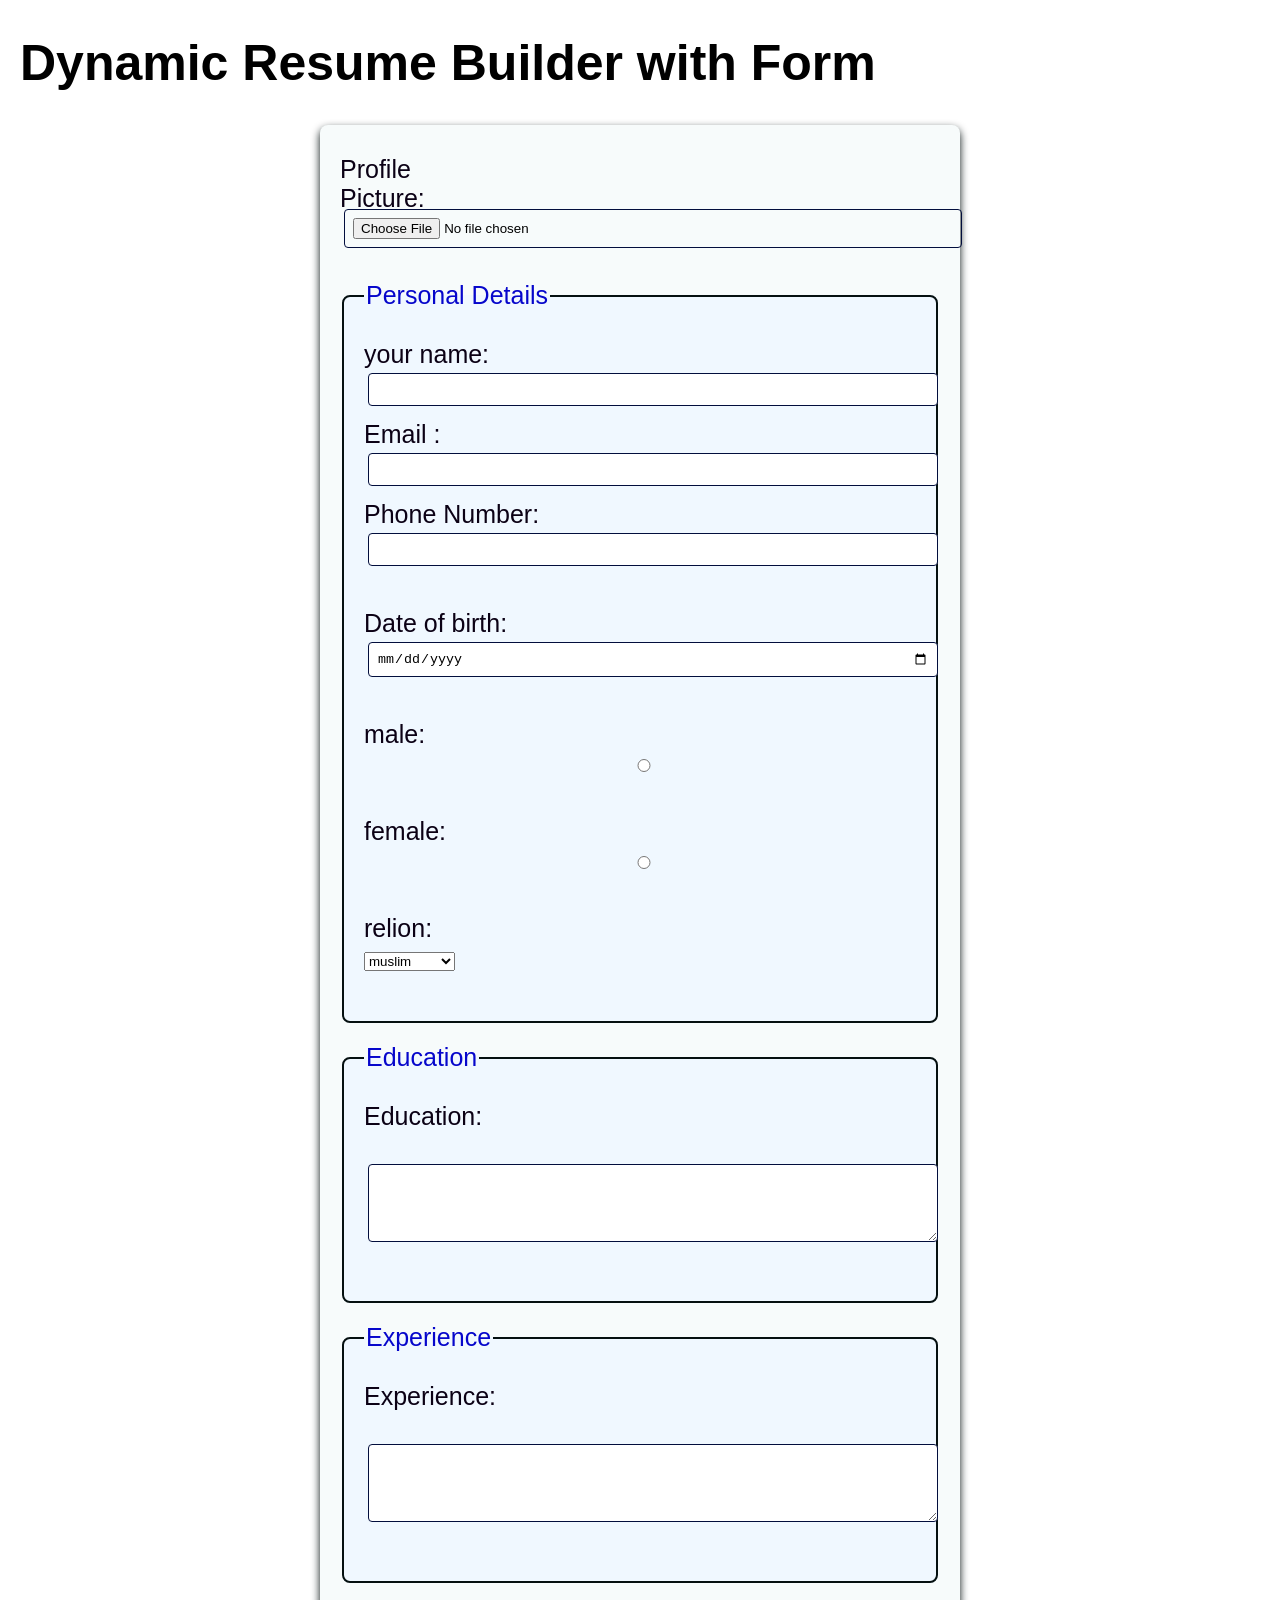
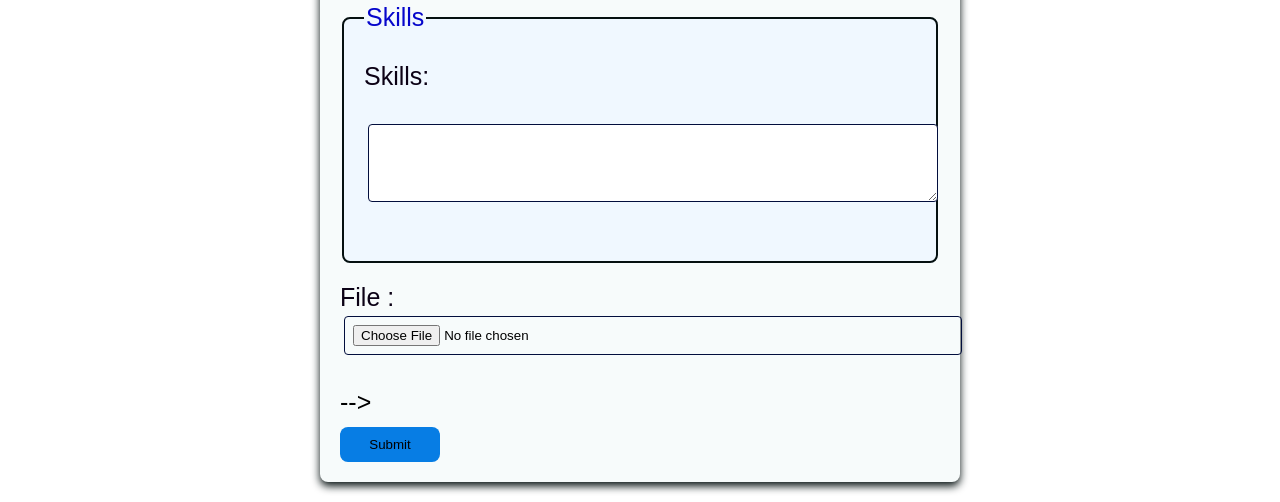
==== index2.html @ 6ffe0ed5 "Add files via upload" ====
<!DOCTYPE html>
<html lang="en">

<head>
    <meta charset="UTF-8">
    <meta name="viewport" content="width=device-width, initial-scale=1.0">
    <title>Document</title>
    <link rel="stylesheet" href="style2.css">
</head>

<body>
        <h1> Dynamic Resume Builder with Form</h1>

        <form id="resumform">

            
            <label id="pic" for="profile_picture">Profile Picture:</label>
            <input type="file" id="profile_picture" name="profile_picture" accept="image/*"><br><br>

            <fieldset>
                <legend>Personal Details</legend>


                <label for="name">your name:</label>

                <input type="text" id="name" name="name"><br>

                <label for="email_input">Email :</label>
                <input type="email" id="email_input" name="email_input"><br>

                <!-- <label for="password_input">Password :</label>
    <input type="password" id="password_input" name="password_input"><br><br> -->

                <label for="number_input"> Phone Number:</label>
                <input type="number" id="number_input" name="number_input"><br><br>

                <label for="date_input">Date of birth:</label>
                <input type="date" id="date_input" name="date_input"><br><br>


                <label for="radio_input1">male:</label>
                <input type="radio" id="radio_input1" name="radio_group"><br><br>

                <label for="radio_input2">female:</label>
                <input type="radio" id="radio_input2" name="radio_group"><br><br>

                
         <label for="select_input">relion:</label>
            <select id="select_input" name="select_input">
                <option value="option1">muslim</option>
                <option value="option2">non muslim</option>
            </select><br><br>
            </fieldset>



            <!-- <label for="checkbox_input">Checkbox Input:</label>
    <input type="checkbox" id="checkbox_input" name="checkbox_input"><br><br> -->

            <fieldset>
                <legend>Education</legend>
                <label for="education">Education:</label><br>
                <textarea id=">education" name=">education" rows="4" cols="50"></textarea><br><br>
            </fieldset>


            <fieldset>
                <legend>Experience</legend>
                <label for="experience">Experience:</label><br>
                <textarea id="experience" name=">experience" rows="4" cols="50"></textarea><br><br>
            </fieldset>


            <fieldset>
                <legend>Skills</legend>
                <label for="skills">Skills:</label><br>
                <textarea id="skills" name="skills" rows="4" cols="50"></textarea><br><br>
            </fieldset>


         

            <label for="file_input">File :</label>
            <input type="file" id="file_input" name="file_input"><br><br> -->

            <!-- <label for="color_input">Favorite Color:</label>
    <input type="color" id="color_input" name="color_input"><br><br> -->

            <!-- <label for="range_input">Range Input:</label>
    <input type="range" id="range_input" name="range_input" min="0" max="10"><br><br> -->

            <!-- <label for="search_input">Search Input:</label>
    <input type="search" id="search_input" name="search_input"><br><br> -->
<!-- 
            <label for="tel_input">Telephone Number:</label>
            <input type="tel" id="tel_input" name="tel_input"><br><br>

            <label for="url_input">URL Input:</label>
            <input type="url" id="url_input" name="url_input"><br><br>
 -->

            <button type="submit">Submit</button> 
        </form>
    
        <!-- genrate -->
        <div id="resumeOutput"></div>

        <script src="script.js"></script>
</body>

</html>
---- style2.css ----
body{
    font-family: 'Franklin Gothic Medium', 'Arial Narrow', Arial, sans-serif;
    font-size: 25px;
    margin: 20px;
    padding: 0;
    background-color: ;
}

form {
    max-width: 600px;
    margin: auto;
    background-color: rgb(247, 251, 251);
    border-radius: 8px;
    box-shadow: 0 4px 8px rgb(5, 16, 16);
    padding: 20px;

}
#pic{
    width: 50px; 
    height: 50px; 
    /* object-fit: cover;  */
    /* border: none;  */
    border-radius: 50%
    
  }

fieldset {
    border: 2px solid rgb(5, 16, 16);
    border-radius: 8px;
    padding: 20px;
    margin-bottom: 20px;
    background-color: aliceblue;
}

legend{
    font-weight:20px ;
    text-align: left;
    color: rgb(6, 6, 203);

}
label{
    display: block;
    margin-top: 10px;
    color: rgb(11, 1, 21);
}

input,textarea{
    width: 100%;
    padding: 8px;
    margin: 4px;
    border: 1px solid rgb(2, 14, 61);
    border-radius: 4px;
}

button{
    display:block ;
    width: 100px;
    padding: 10px;
    background-color: rgb(7, 125, 228);
    color: black;
    border: navy;
    border-radius: 8px;
    cursor: pointer;
    margin-top: 10px;
}

button:hover{
    background-color: salmon;
}
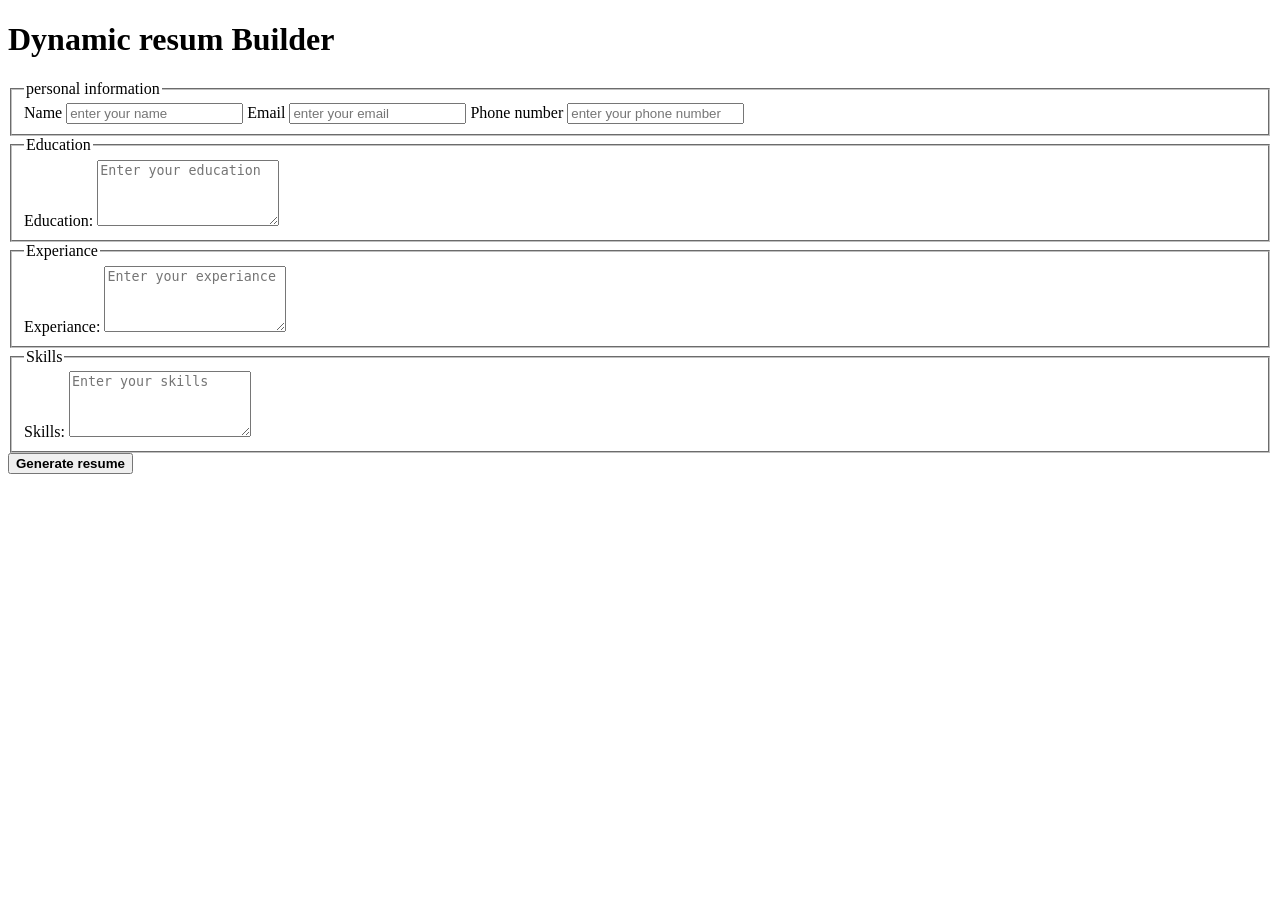
==== commit 30467aff: "Update index2.html" ====
--- a/index2.html
+++ b/index2.html
@@ -1,111 +1,50 @@
 <!DOCTYPE html>
 <html lang="en">
-
 <head>
     <meta charset="UTF-8">
     <meta name="viewport" content="width=device-width, initial-scale=1.0">
     <title>Document</title>
-    <link rel="stylesheet" href="style2.css">
+    <link rel="stylesheet" href="style.css">
 </head>
+<body>
+    <h1>Dynamic resum Builder</h1>
+    <form id="resum-form">
+        <fieldset>
+            <legend>personal information</legend>
+            <label for="name">Name</label>
+            <input type="text" id="name" placeholder="enter your name" required>
 
-<body>
-        <h1> Dynamic Resume Builder with Form</h1>
+            <label for="email">Email</label>
+            <input type="email" id="name" placeholder="enter your email" required>
 
-        <form id="resumform">
+            <label for="phone">Phone number</label>
+            <input type="tel" id="phone" placeholder="enter your phone number" required>
+        </fieldset>
 
-            
-            <label id="pic" for="profile_picture">Profile Picture:</label>
-            <input type="file" id="profile_picture" name="profile_picture" accept="image/*"><br><br>
+        <fieldset>
+            <legend>Education</legend>
+            <label for="education">Education:</label>
+            <textarea id="education" placeholder="Enter your education" rows="4"required></textarea>
+        </fieldset>
 
-            <fieldset>
-                <legend>Personal Details</legend>
+        
+        <fieldset>
+            <legend>Experiance</legend>
+            <label for="experiance">Experiance:</label>
+            <textarea id="experiance" placeholder="Enter your experiance" rows="4"required></textarea>
+        </fieldset>
 
+        
+        <fieldset>
+            <legend>Skills</legend>
+            <label for="skills">Skills:</label>
+            <textarea id="skills" placeholder="Enter your skills" rows="4"required></textarea>
+        </fieldset>
+        <button type="submit"><b>Generate resume</b></button>
+    </form>
+    <br>
 
-                <label for="name">your name:</label>
-
-                <input type="text" id="name" name="name"><br>
-
-                <label for="email_input">Email :</label>
-                <input type="email" id="email_input" name="email_input"><br>
-
-                <!-- <label for="password_input">Password :</label>
-    <input type="password" id="password_input" name="password_input"><br><br> -->
-
-                <label for="number_input"> Phone Number:</label>
-                <input type="number" id="number_input" name="number_input"><br><br>
-
-                <label for="date_input">Date of birth:</label>
-                <input type="date" id="date_input" name="date_input"><br><br>
-
-
-                <label for="radio_input1">male:</label>
-                <input type="radio" id="radio_input1" name="radio_group"><br><br>
-
-                <label for="radio_input2">female:</label>
-                <input type="radio" id="radio_input2" name="radio_group"><br><br>
-
-                
-         <label for="select_input">relion:</label>
-            <select id="select_input" name="select_input">
-                <option value="option1">muslim</option>
-                <option value="option2">non muslim</option>
-            </select><br><br>
-            </fieldset>
-
-
-
-            <!-- <label for="checkbox_input">Checkbox Input:</label>
-    <input type="checkbox" id="checkbox_input" name="checkbox_input"><br><br> -->
-
-            <fieldset>
-                <legend>Education</legend>
-                <label for="education">Education:</label><br>
-                <textarea id=">education" name=">education" rows="4" cols="50"></textarea><br><br>
-            </fieldset>
-
-
-            <fieldset>
-                <legend>Experience</legend>
-                <label for="experience">Experience:</label><br>
-                <textarea id="experience" name=">experience" rows="4" cols="50"></textarea><br><br>
-            </fieldset>
-
-
-            <fieldset>
-                <legend>Skills</legend>
-                <label for="skills">Skills:</label><br>
-                <textarea id="skills" name="skills" rows="4" cols="50"></textarea><br><br>
-            </fieldset>
-
-
-         
-
-            <label for="file_input">File :</label>
-            <input type="file" id="file_input" name="file_input"><br><br> -->
-
-            <!-- <label for="color_input">Favorite Color:</label>
-    <input type="color" id="color_input" name="color_input"><br><br> -->
-
-            <!-- <label for="range_input">Range Input:</label>
-    <input type="range" id="range_input" name="range_input" min="0" max="10"><br><br> -->
-
-            <!-- <label for="search_input">Search Input:</label>
-    <input type="search" id="search_input" name="search_input"><br><br> -->
-<!-- 
-            <label for="tel_input">Telephone Number:</label>
-            <input type="tel" id="tel_input" name="tel_input"><br><br>
-
-            <label for="url_input">URL Input:</label>
-            <input type="url" id="url_input" name="url_input"><br><br>
- -->
-
-            <button type="submit">Submit</button> 
-        </form>
-    
-        <!-- genrate -->
-        <div id="resumeOutput"></div>
-
-        <script src="script.js"></script>
+    <div id="resume-display"></div>
+    <script src="script.js"></script>
 </body>
-
-</html>+</html>
